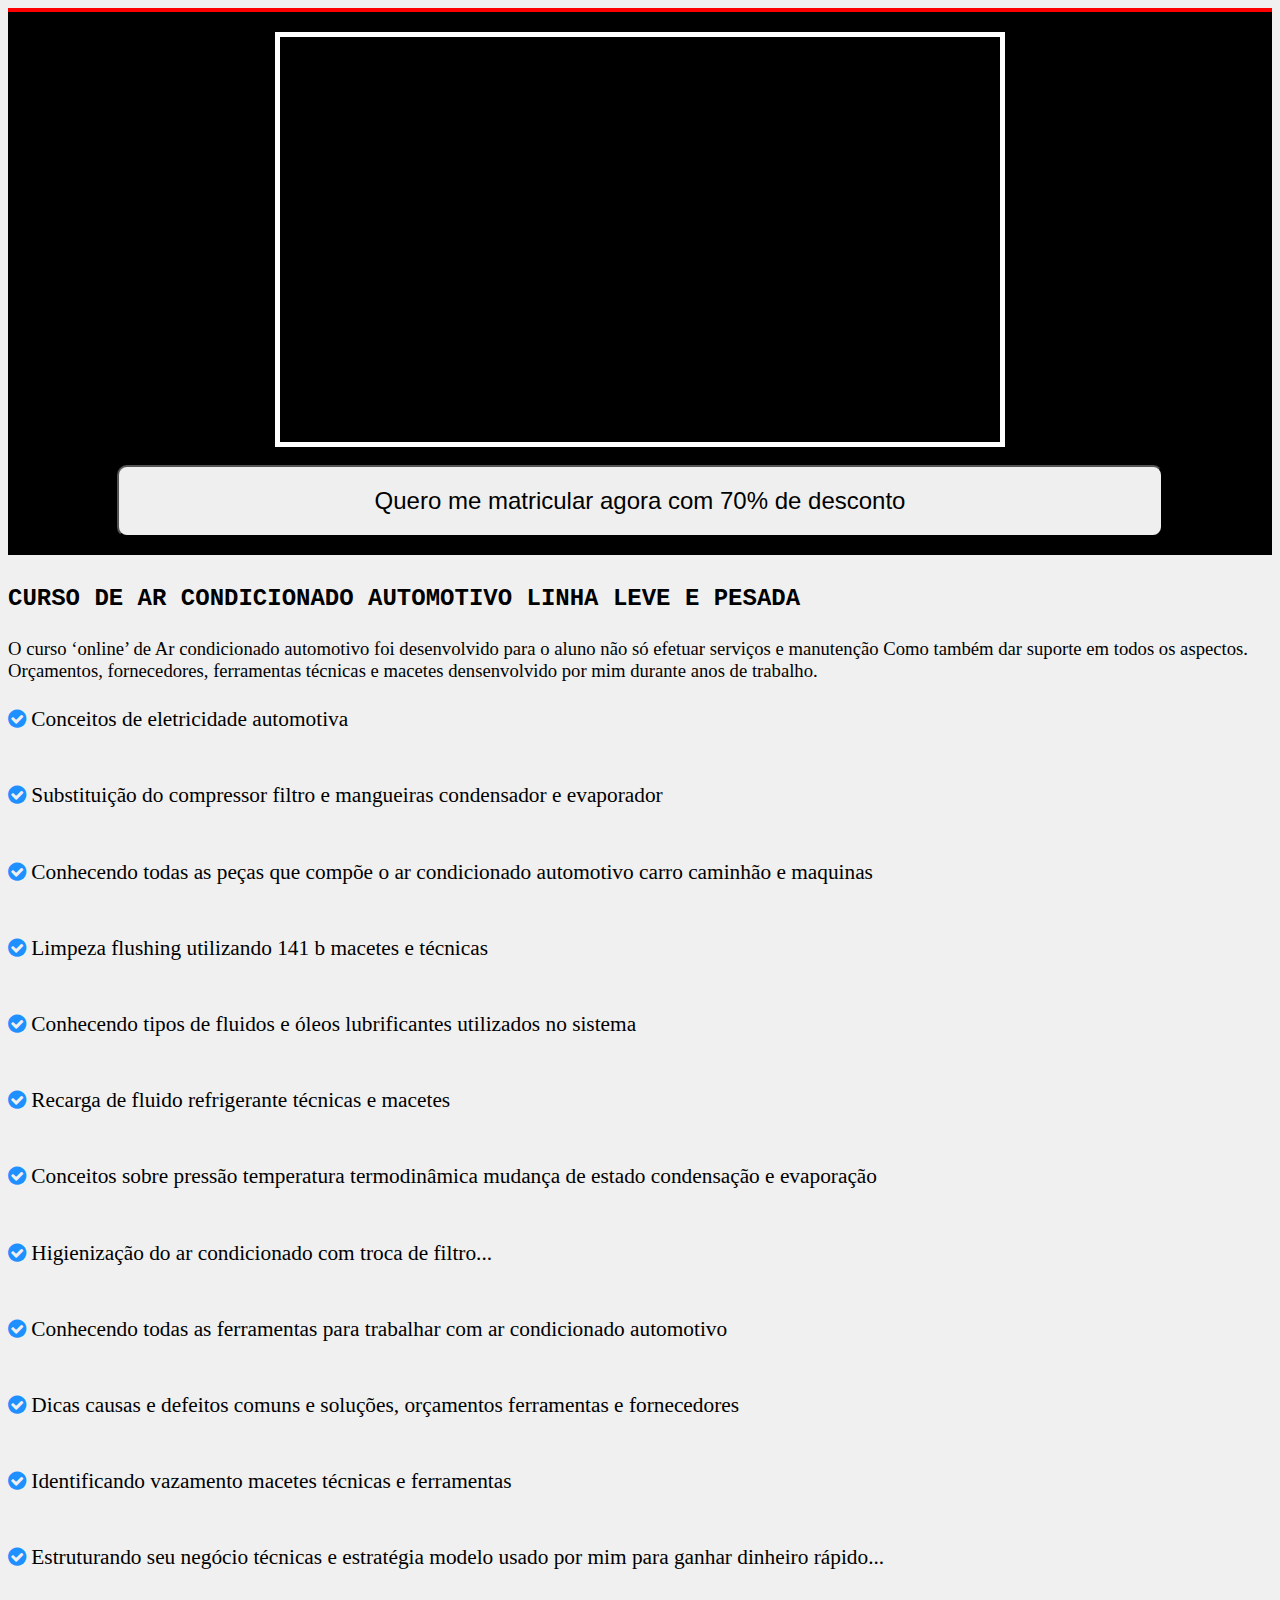
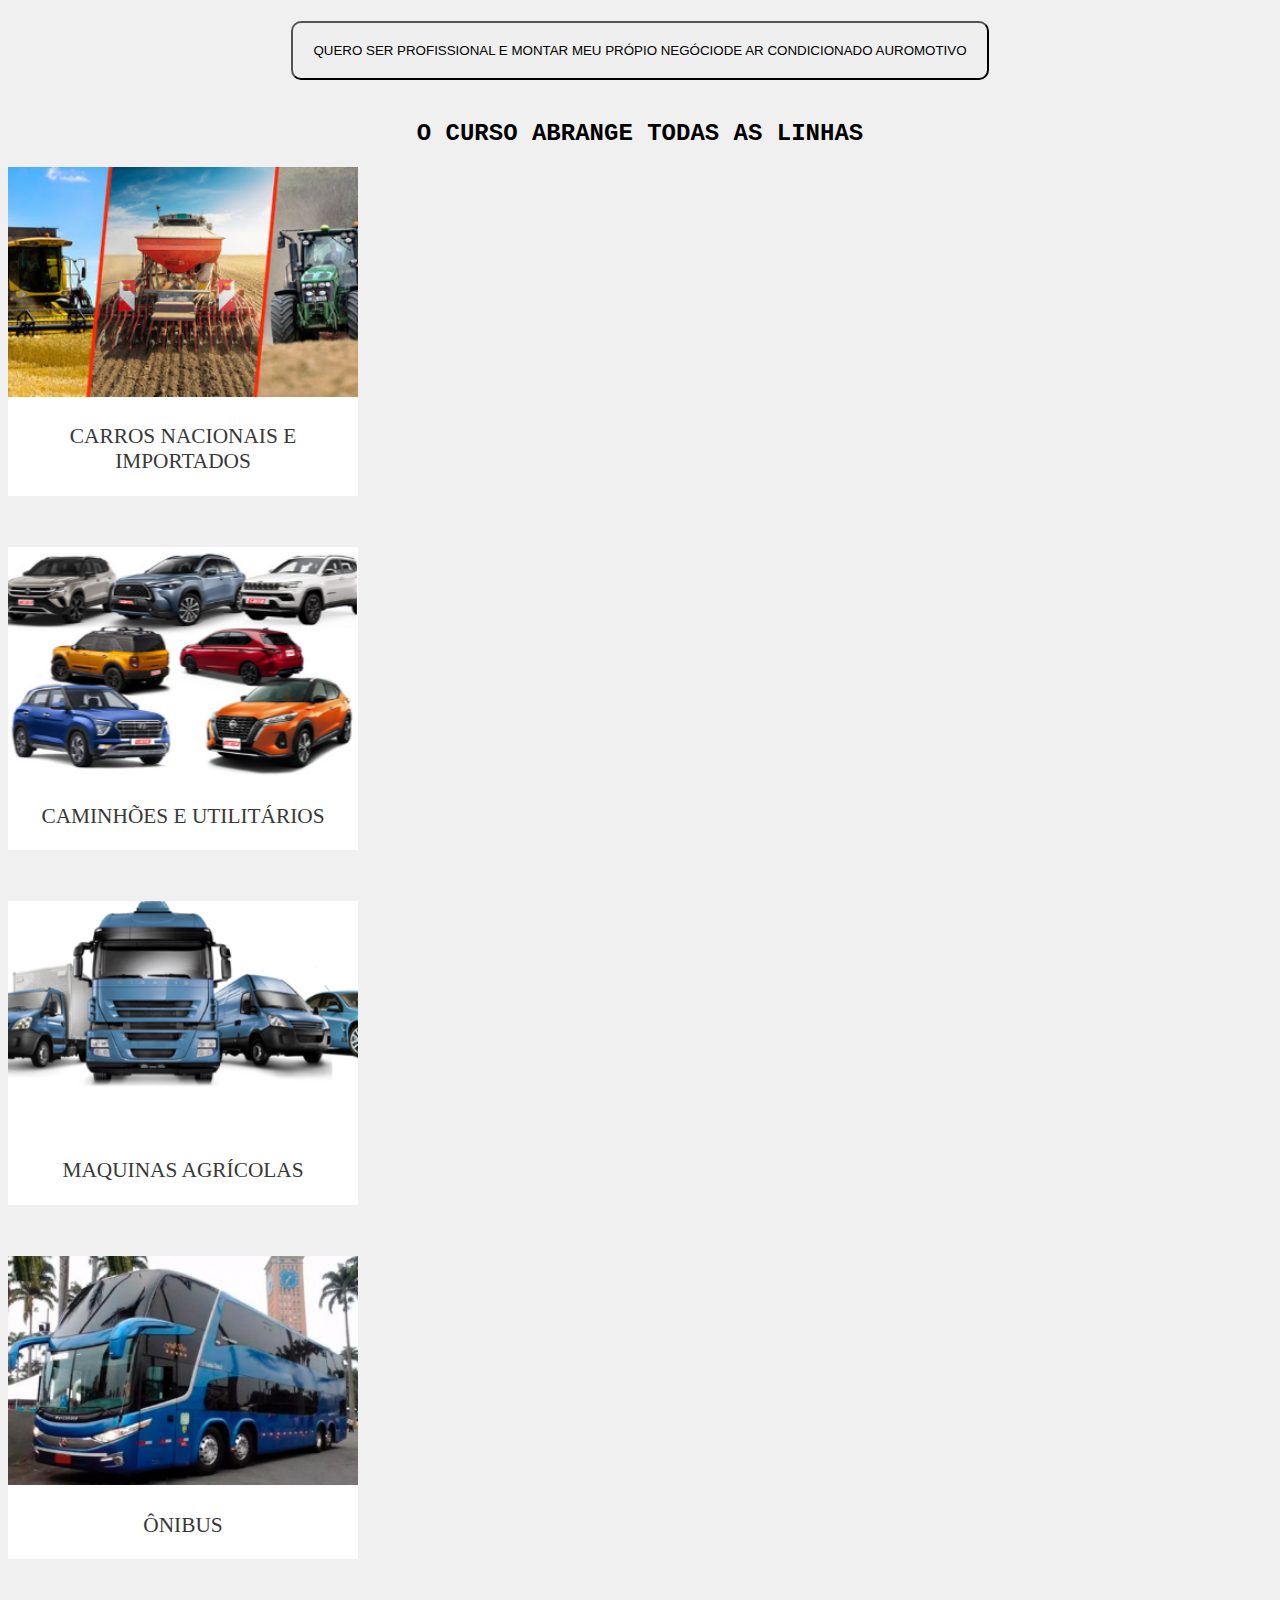
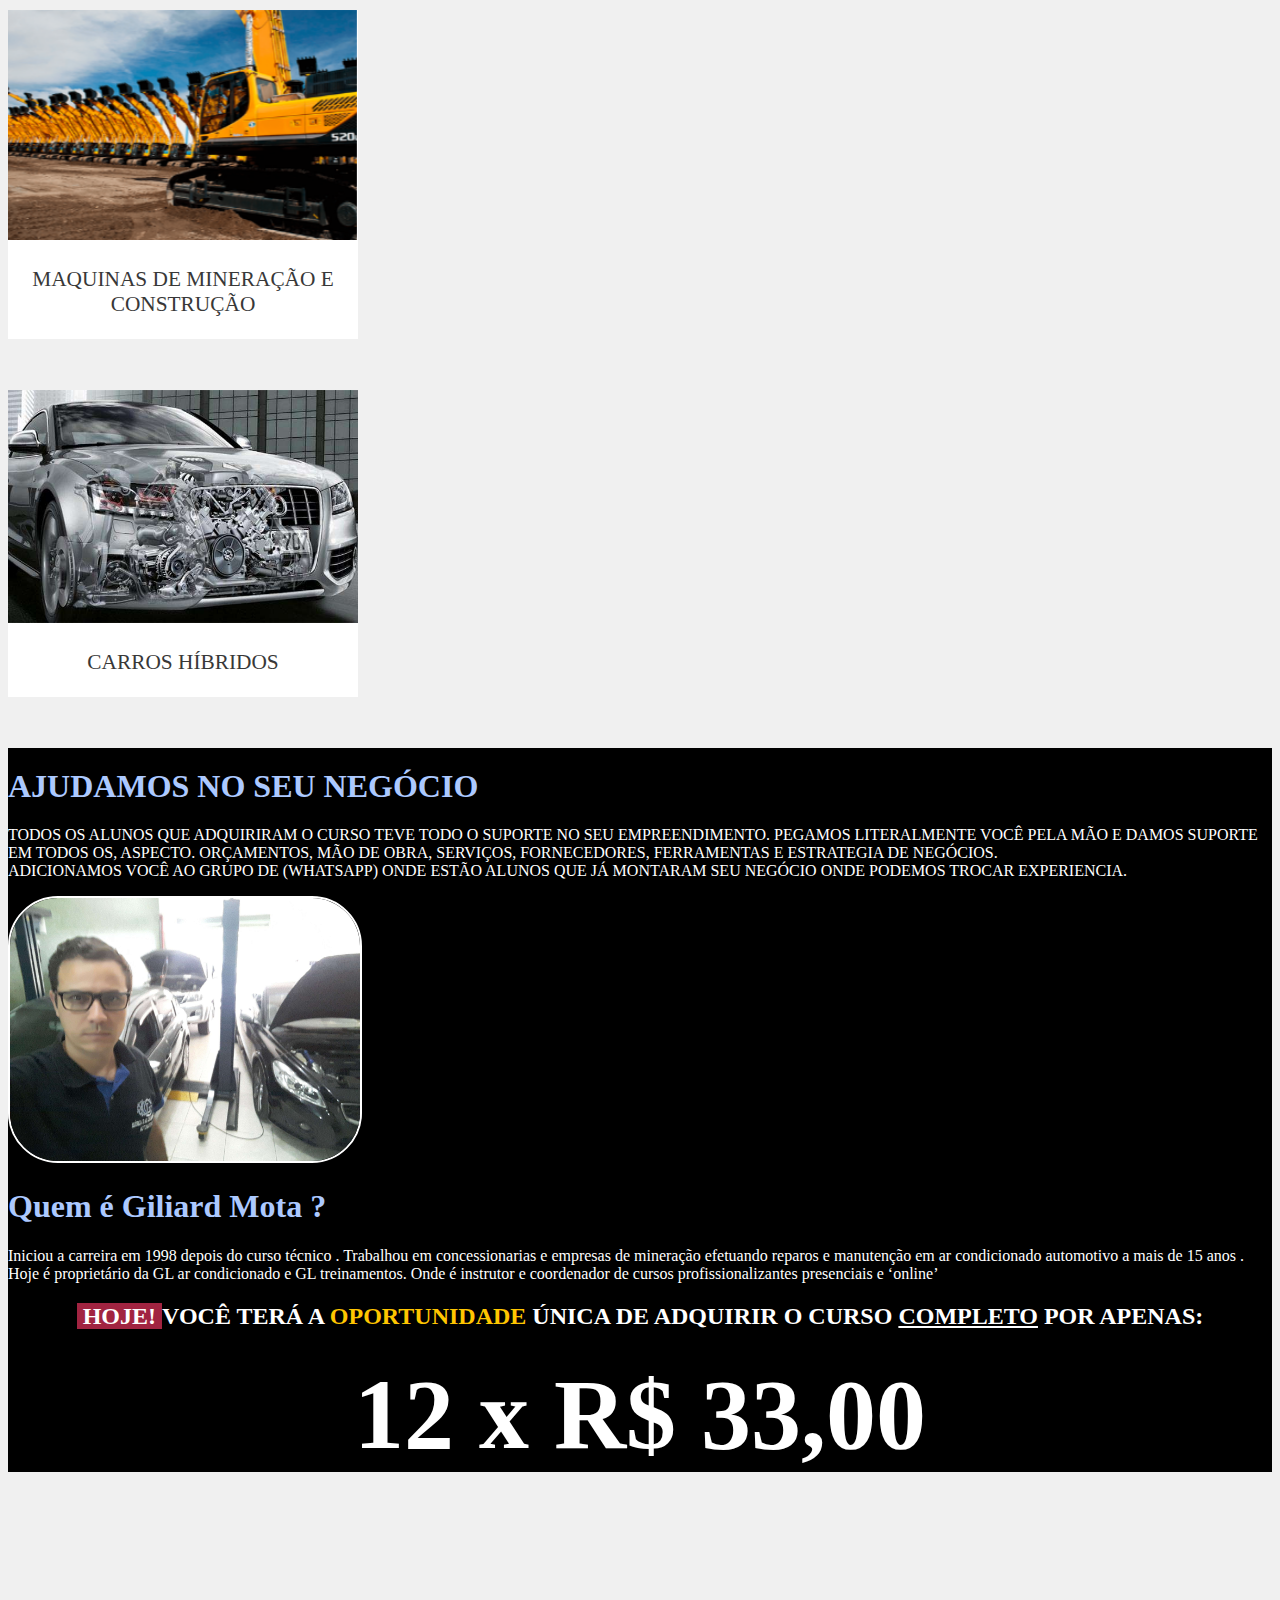
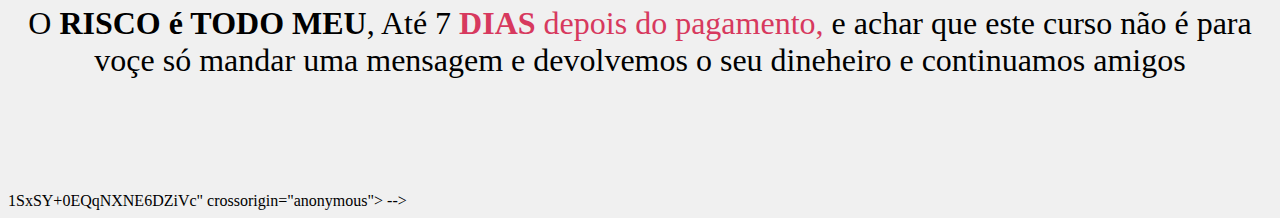
==== index.html @ dce2e94d "k" ====
<!doctype html>
<html lang="en">
  <head>
    <!-- Required meta tags -->
    <meta charset="utf-8">
    <meta name="viewport" content="width=device-width, initial-scale=1">

    <!-- Bootstrap CSS -->
    <link href="https://cdn.jsdelivr.net/npm/bootstrap@5.0.0-beta3/dist/css/bootstrap.min.css" rel="stylesheet" integrity="sha384-eOJMYsd53ii+scO/bJGFsiCZc+5NDVN2yr8+0RDqr0Ql0h+rP48ckxlpbzKgwra6" crossorigin="anonymous">


    <link rel="stylesheet" href="font-awesome/css/font-awesome.css">
    <link rel="shortcut icon" href="index_files/logo.png" type="image/x-icon">
    <link rel="stylesheet" href="estilos.css">
    <title>Ar condicionado automotivo</title>
  </head>
  <body>
    

        <div class="fundopreto" style="background-color: black; border-top: 4px solid red;">
            <div class="container">
                <div style="display: flex; justify-content: center;">
                    <iframe style="border: 5px solid white; margin-top: 20px;" width="720" height="405" src="https://www.youtube.com/embed/jqpUUSJ-nmo" title="YouTube video player" frameborder="0" allow="accelerometer; autoplay; clipboard-write; encrypted-media; gyroscope; picture-in-picture" allowfullscreen></iframe>
                </div>
                <br>
                <div style="display: flex; justify-content: center;">
                    <button type="button" class="btn btn-danger btn-lg" style=" padding: 20px 20vw 20px 20vw; border-radius: 10px; font-size: 18pt;">Quero me matricular agora com 70% de desconto</button>
                </div>
                <br>
            </div>
        </div>

        <div class="container">
            <div class="descricao">
                <h2 style="font-family: 'Courier New', Courier, monospace; margin-top: 30px;"><b>CURSO  DE AR CONDICIONADO AUTOMOTIVO LINHA LEVE E PESADA</b> </h2>
                <p style="font-size: 14pt; margin-top: 2vw; margin-bottom: 2vw;">O  curso ‘online’ de Ar condicionado automotivo foi desenvolvido para o aluno não só efetuar  serviços e manutenção 
                    Como também dar suporte em todos os aspectos. Orçamentos, fornecedores, ferramentas  técnicas e macetes densenvolvido por mim durante anos de trabalho.
                </p>
                <div class="servicos" style="font-size: 16pt;">
                      <div class="row">
                        <div class="col-md-6" style="margin-bottom: 4vw;"><span style="color: Dodgerblue;"><i class="fa fa-check-circle"></i></span> Conceitos  de eletricidade automotiva </div>
                        <div class="col-md-6" style="margin-bottom: 4vw;"><span style="color: Dodgerblue;"><i class="fa fa-check-circle"></i></span> Substituição do compressor filtro e mangueiras condensador e evaporador</div>
                      </div>
                      <div class="row">
                        <div class="col-md-6" style="margin-bottom: 4vw;"><span style="color: Dodgerblue;"><i class="fa fa-check-circle"></i></span> Conhecendo todas as peças que compõe o ar condicionado automotivo carro caminhão e maquinas</div>
                        <div class="col-md-6" style="margin-bottom: 4vw;"><span style="color: Dodgerblue;"><i class="fa fa-check-circle"></i></span> Limpeza flushing utilizando 141 b  macetes e técnicas</div>
                      </div>
                      <div class="row">
                        <div class="col-md-6" style="margin-bottom: 4vw;"><span style="color: Dodgerblue;"><i class="fa fa-check-circle"></i></span> Conhecendo tipos de fluidos e óleos lubrificantes utilizados no sistema</div>
                        <div class="col-md-6" style="margin-bottom: 4vw;"><span style="color: Dodgerblue;"><i class="fa fa-check-circle"></i></span> Recarga de fluido refrigerante  técnicas e macetes</div>
                      </div>
                      <div class="row">
                        <div class="col-md-6" style="margin-bottom: 4vw;"><span style="color: Dodgerblue;"><i class="fa fa-check-circle"></i></span> Conceitos  sobre pressão temperatura  termodinâmica  mudança de estado condensação e evaporação</div>
                        <div class="col-md-6" style="margin-bottom: 4vw;"><span style="color: Dodgerblue;"><i class="fa fa-check-circle"></i></span> Higienização do ar condicionado com troca de filtro...</div>
                      </div>
                      <div class="row">
                        <div class="col-md-6" style="margin-bottom: 4vw;"><span style="color: Dodgerblue;"><i class="fa fa-check-circle"></i></span> Conhecendo todas as ferramentas para trabalhar com ar condicionado automotivo </div>
                        <div class="col-md-6" style="margin-bottom: 4vw;"><span style="color: Dodgerblue;"><i class="fa fa-check-circle"></i></span> Dicas causas e defeitos comuns e soluções,  orçamentos ferramentas e fornecedores</div>
                      </div>
                      <div class="row">
                        <div class="col-md-6" style="margin-bottom: 4vw;"><span style="color: Dodgerblue;"><i class="fa fa-check-circle"></i></span> Identificando vazamento macetes técnicas e ferramentas</div>
                        <div class="col-md-6" style="margin-bottom: 4vw;"><span style="color: Dodgerblue;"><i class="fa fa-check-circle"></i></span> Estruturando seu negócio técnicas e estratégia modelo usado por mim para ganhar dinheiro rápido...</div>
                      </div>
                </div>
                    
            </div>

            <div style="display: flex; justify-content: center;">
                <button type="button" class="btn btn-primary btn-lg" style=" padding: 20px; border-radius: 10px;">QUERO SER PROFISSIONAL E MONTAR MEU PRÓPIO NEGÓCIODE AR CONDICIONADO AUROMOTIVO</button>
            </div>

            <div style="display: flex; justify-content: center;">
                <h2 style="font-family: 'Courier New', Courier, monospace; margin-top: 40px;"> <b>O CURSO ABRANGE TODAS AS LINHAS</b> </h2>
            </div>
            <div class="servicos" style="font-size: 16pt;">
                <div class="row itens_linha">
                    <div class="col-md-4 itens-servicos"><span style="color: rgb(56, 56, 56);"><img src="index_files/linhas (1).png" width="350px"><p>CARROS NACIONAIS E IMPORTADOS</p></div>
                    <div class="col-md-4 itens-servicos"><span style="color: rgb(56, 56, 56);"><img src="index_files/linhas (4).png" width="350px"><p>CAMINHÕES E UTILITÁRIOS</p></div>
                    <div class="col-md-4 itens-servicos"><span style="color: rgb(56, 56, 56);"><img src="index_files/linhas (2).png" width="350px"><p>MAQUINAS AGRÍCOLAS</p></div>
                </div>
                <div class="row itens_linha">
                    <div class="col-md-4 itens-servicos"><span style="color: rgb(56, 56, 56);"><img src="index_files/linhas (3).png" width="350px"><p>ÔNIBUS</p></div>
                    <div class="col-md-4 itens-servicos"><span style="color: rgb(56, 56, 56);"><img src="index_files/linhas (5).png" width="350px"><p>MAQUINAS DE MINERAÇÃO E CONSTRUÇÃO</p></div>
                    <div class="col-md-4 itens-servicos"><span style="color: rgb(56, 56, 56);"><img src="index_files/linhas (1).jpg" width="350px"><p>CARROS HÍBRIDOS</p></div>
                </div>
            </div>

        <!--Fim do container-->    
        </div>

        <div class="sobre">
            <div class="container">
                <h1 style="color: rgb(172, 201, 255); padding-top: 20px;">AJUDAMOS NO SEU NEGÓCIO </h1>
                <p>TODOS OS ALUNOS QUE ADQUIRIRAM O CURSO TEVE TODO O SUPORTE NO SEU EMPREENDIMENTO.
                    PEGAMOS LITERALMENTE VOCÊ PELA  MÃO E DAMOS SUPORTE EM TODOS OS, ASPECTO. 
                    ORÇAMENTOS, MÃO DE OBRA, SERVIÇOS, FORNECEDORES, FERRAMENTAS E ESTRATEGIA DE  NEGÓCIOS. <br>
                    
                    ADICIONAMOS VOCÊ AO GRUPO DE (WHATSAPP) ONDE ESTÃO ALUNOS QUE JÁ MONTARAM SEU NEGÓCIO ONDE PODEMOS TROCAR EXPERIENCIA.</p>

                <div class="row">
                    <div class="col-md-4 img_sobre"><img src="index_files/sobre.jpg" width="350px" style="border-radius: 50px; border: 2px solid white;"></div>
                    <div class="col-md-8">
                        <h1 style="color: rgb(172, 201, 255);">Quem é   Giliard Mota ?</h1>
                        <p>Iniciou a carreira em 1998 depois do curso técnico . 
                            Trabalhou em concessionarias e empresas de mineração efetuando reparos e manutenção em ar condicionado automotivo a mais de 15 anos . Hoje é proprietário da GL  ar condicionado e GL treinamentos. Onde é instrutor e coordenador de cursos profissionalizantes presenciais e ‘online’</p>
                    </div>
                </div>

                <div style="margin-top: 20px; text-align: center;">
                    <h2 class="satisfaction-title Medium Medium-rich" spellcheck="false" data-gramm="false"><b class="medium-b"><span style="background-color:#a12441">&nbsp;HOJE!&nbsp;</span>VOCÊ TERÁ A <span style="color:#ffc600">OPORTUNIDADE</span> ÚNICA DE ADQUIRIR O CURSO <u class="medium-u">COMPLETO</u> POR APENAS:<br><br><span style="font-size:100px">12 x R$ 33,00</span></b></h2>
                </div>
                
            </div>
        </div>

        
        <div class="container" style="height: 300px; align-items: center; justify-content: center; display: flex; font-size: 24pt; text-align: center;">
            <div class="satisfaction-description" spellcheck="false" data-gramm="false">O <b class="medium-b">RISCO é TODO MEU</b>, Até 7<span style="color:#d7395e"><b class="medium-b">&nbsp;DIAS</b> depois do pagamento,</span>&nbsp;e achar que este curso não é para voçe só mandar uma mensagem e devolvemos o seu dineheiro e continuamos amigos</div>
        </div>
        
        

    <!-- Optional JavaScript; choose one of the two! -->

    <!-- Option 1: Bootstrap Bundle with Popper -->
    <script src="https://cdn.jsdelivr.net/npm/bootstrap@5.0.0-beta3/dist/js/bootstrap.bundle.min.js" integrity="sha384-JEW9xMcG8R+pH31jmWH6WWP0WintQrMb4s7ZOdauHnUtxwoG2vI5DkLtS3qm9Ekf" crossorigin="anonymous"></script>

    <!-- Option 2: Separate Popper and Bootstrap JS -->
    <!--
    <script src="https://cdn.jsdelivr.net/npm/@popperjs/core@2.9.1/dist/umd/popper.min.js" integrity="sha384-SR1sx49pcuLnqZUnnPwx6FCym0wLsk5JZuNx2bPPENzswTNFaQU1RDvt3wT4gWFG" crossorigin="anonymous"></script>
    <script src="https://cdn.jsdelivr.net/npm/bootstrap@5.0.0-beta3/dist/js/bootstrap.min.js" integrity="sha384-j0CNLUeiqtyaRmlzUHCPZ+Gy5fQu0dQ6eZ/xAww941Ai1SxSY+0EQqNXNE6DZiVc" crossorigin="anonymous"></script>
    -->
  </body>
</html>1SxSY+0EQqNXNE6DZiVc" crossorigin="anonymous"></script>
    -->
  </body>
</html>
---- estilos.css ----
body{
    background-color: rgb(240, 240, 240);
}

.itens-servicos{
    width: 350px;
    margin-bottom: 4vw; 
    display: flex; 
    justify-content: center; 
    background-color: white;
    text-align: center;
}

.itens_linha{
justify-content: space-around;    align-items: flex-start;
}

.sobre{
    background-color: black;
    color: white;
}
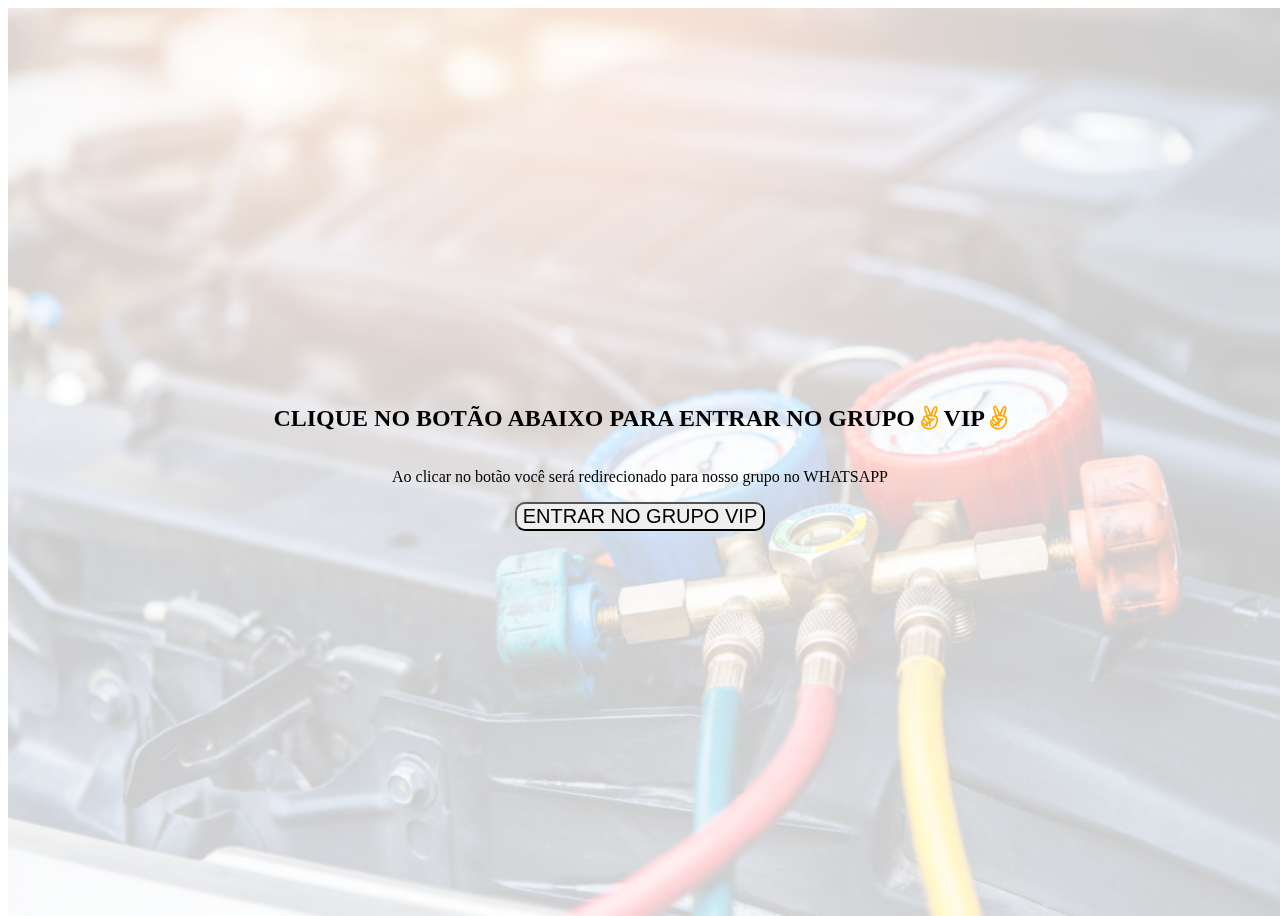
==== commit 1307d227: "pg redirect" ====
--- a/index.html
+++ b/index.html
@@ -1,137 +1,58 @@
 <!doctype html>
-<html lang="en">
+<html lang="pt-br">
   <head>
     <!-- Required meta tags -->
     <meta charset="utf-8">
     <meta name="viewport" content="width=device-width, initial-scale=1">
 
     <!-- Bootstrap CSS -->
-    <link href="https://cdn.jsdelivr.net/npm/bootstrap@5.0.0-beta3/dist/css/bootstrap.min.css" rel="stylesheet" integrity="sha384-eOJMYsd53ii+scO/bJGFsiCZc+5NDVN2yr8+0RDqr0Ql0h+rP48ckxlpbzKgwra6" crossorigin="anonymous">
+    <link href="https://cdn.jsdelivr.net/npm/bootstrap@5.0.0/dist/css/bootstrap.min.css" rel="stylesheet" integrity="sha384-wEmeIV1mKuiNpC+IOBjI7aAzPcEZeedi5yW5f2yOq55WWLwNGmvvx4Um1vskeMj0" crossorigin="anonymous">
+    <link rel="shortcut icon" href="index_files/logo.png" type="image/x-icon">
+    <link rel="stylesheet" href="./css/redirect.css">
+    <link rel="stylesheet" href="font-awesome/css/font-awesome.css">
 
 
-    <link rel="stylesheet" href="font-awesome/css/font-awesome.css">
-    <link rel="shortcut icon" href="index_files/logo.png" type="image/x-icon">
-    <link rel="stylesheet" href="estilos.css">
-    <title>Ar condicionado automotivo</title>
+    <title>GL TREINAMENTOS</title>
   </head>
   <body>
-    
 
-        <div class="fundopreto" style="background-color: black; border-top: 4px solid red;">
-            <div class="container">
-                <div style="display: flex; justify-content: center;">
-                    <iframe style="border: 5px solid white; margin-top: 20px;" width="720" height="405" src="https://www.youtube.com/embed/jqpUUSJ-nmo" title="YouTube video player" frameborder="0" allow="accelerometer; autoplay; clipboard-write; encrypted-media; gyroscope; picture-in-picture" allowfullscreen></iframe>
-                </div>
-                <br>
-                <div style="display: flex; justify-content: center;">
-                    <button type="button" class="btn btn-danger btn-lg" style=" padding: 20px 20vw 20px 20vw; border-radius: 10px; font-size: 18pt;">Quero me matricular agora com 70% de desconto</button>
-                </div>
-                <br>
-            </div>
-        </div>
 
-        <div class="container">
-            <div class="descricao">
-                <h2 style="font-family: 'Courier New', Courier, monospace; margin-top: 30px;"><b>CURSO  DE AR CONDICIONADO AUTOMOTIVO LINHA LEVE E PESADA</b> </h2>
-                <p style="font-size: 14pt; margin-top: 2vw; margin-bottom: 2vw;">O  curso ‘online’ de Ar condicionado automotivo foi desenvolvido para o aluno não só efetuar  serviços e manutenção 
-                    Como também dar suporte em todos os aspectos. Orçamentos, fornecedores, ferramentas  técnicas e macetes densenvolvido por mim durante anos de trabalho.
-                </p>
-                <div class="servicos" style="font-size: 16pt;">
-                      <div class="row">
-                        <div class="col-md-6" style="margin-bottom: 4vw;"><span style="color: Dodgerblue;"><i class="fa fa-check-circle"></i></span> Conceitos  de eletricidade automotiva </div>
-                        <div class="col-md-6" style="margin-bottom: 4vw;"><span style="color: Dodgerblue;"><i class="fa fa-check-circle"></i></span> Substituição do compressor filtro e mangueiras condensador e evaporador</div>
-                      </div>
-                      <div class="row">
-                        <div class="col-md-6" style="margin-bottom: 4vw;"><span style="color: Dodgerblue;"><i class="fa fa-check-circle"></i></span> Conhecendo todas as peças que compõe o ar condicionado automotivo carro caminhão e maquinas</div>
-                        <div class="col-md-6" style="margin-bottom: 4vw;"><span style="color: Dodgerblue;"><i class="fa fa-check-circle"></i></span> Limpeza flushing utilizando 141 b  macetes e técnicas</div>
-                      </div>
-                      <div class="row">
-                        <div class="col-md-6" style="margin-bottom: 4vw;"><span style="color: Dodgerblue;"><i class="fa fa-check-circle"></i></span> Conhecendo tipos de fluidos e óleos lubrificantes utilizados no sistema</div>
-                        <div class="col-md-6" style="margin-bottom: 4vw;"><span style="color: Dodgerblue;"><i class="fa fa-check-circle"></i></span> Recarga de fluido refrigerante  técnicas e macetes</div>
-                      </div>
-                      <div class="row">
-                        <div class="col-md-6" style="margin-bottom: 4vw;"><span style="color: Dodgerblue;"><i class="fa fa-check-circle"></i></span> Conceitos  sobre pressão temperatura  termodinâmica  mudança de estado condensação e evaporação</div>
-                        <div class="col-md-6" style="margin-bottom: 4vw;"><span style="color: Dodgerblue;"><i class="fa fa-check-circle"></i></span> Higienização do ar condicionado com troca de filtro...</div>
-                      </div>
-                      <div class="row">
-                        <div class="col-md-6" style="margin-bottom: 4vw;"><span style="color: Dodgerblue;"><i class="fa fa-check-circle"></i></span> Conhecendo todas as ferramentas para trabalhar com ar condicionado automotivo </div>
-                        <div class="col-md-6" style="margin-bottom: 4vw;"><span style="color: Dodgerblue;"><i class="fa fa-check-circle"></i></span> Dicas causas e defeitos comuns e soluções,  orçamentos ferramentas e fornecedores</div>
-                      </div>
-                      <div class="row">
-                        <div class="col-md-6" style="margin-bottom: 4vw;"><span style="color: Dodgerblue;"><i class="fa fa-check-circle"></i></span> Identificando vazamento macetes técnicas e ferramentas</div>
-                        <div class="col-md-6" style="margin-bottom: 4vw;"><span style="color: Dodgerblue;"><i class="fa fa-check-circle"></i></span> Estruturando seu negócio técnicas e estratégia modelo usado por mim para ganhar dinheiro rápido...</div>
-                      </div>
-                </div>
-                    
-            </div>
-
-            <div style="display: flex; justify-content: center;">
-                <button type="button" class="btn btn-primary btn-lg" style=" padding: 20px; border-radius: 10px;">QUERO SER PROFISSIONAL E MONTAR MEU PRÓPIO NEGÓCIODE AR CONDICIONADO AUROMOTIVO</button>
-            </div>
-
-            <div style="display: flex; justify-content: center;">
-                <h2 style="font-family: 'Courier New', Courier, monospace; margin-top: 40px;"> <b>O CURSO ABRANGE TODAS AS LINHAS</b> </h2>
-            </div>
-            <div class="servicos" style="font-size: 16pt;">
-                <div class="row itens_linha">
-                    <div class="col-md-4 itens-servicos"><span style="color: rgb(56, 56, 56);"><img src="index_files/linhas (1).png" width="350px"><p>CARROS NACIONAIS E IMPORTADOS</p></div>
-                    <div class="col-md-4 itens-servicos"><span style="color: rgb(56, 56, 56);"><img src="index_files/linhas (4).png" width="350px"><p>CAMINHÕES E UTILITÁRIOS</p></div>
-                    <div class="col-md-4 itens-servicos"><span style="color: rgb(56, 56, 56);"><img src="index_files/linhas (2).png" width="350px"><p>MAQUINAS AGRÍCOLAS</p></div>
-                </div>
-                <div class="row itens_linha">
-                    <div class="col-md-4 itens-servicos"><span style="color: rgb(56, 56, 56);"><img src="index_files/linhas (3).png" width="350px"><p>ÔNIBUS</p></div>
-                    <div class="col-md-4 itens-servicos"><span style="color: rgb(56, 56, 56);"><img src="index_files/linhas (5).png" width="350px"><p>MAQUINAS DE MINERAÇÃO E CONSTRUÇÃO</p></div>
-                    <div class="col-md-4 itens-servicos"><span style="color: rgb(56, 56, 56);"><img src="index_files/linhas (1).jpg" width="350px"><p>CARROS HÍBRIDOS</p></div>
-                </div>
-            </div>
-
-        <!--Fim do container-->    
-        </div>
-
-        <div class="sobre">
-            <div class="container">
-                <h1 style="color: rgb(172, 201, 255); padding-top: 20px;">AJUDAMOS NO SEU NEGÓCIO </h1>
-                <p>TODOS OS ALUNOS QUE ADQUIRIRAM O CURSO TEVE TODO O SUPORTE NO SEU EMPREENDIMENTO.
-                    PEGAMOS LITERALMENTE VOCÊ PELA  MÃO E DAMOS SUPORTE EM TODOS OS, ASPECTO. 
-                    ORÇAMENTOS, MÃO DE OBRA, SERVIÇOS, FORNECEDORES, FERRAMENTAS E ESTRATEGIA DE  NEGÓCIOS. <br>
-                    
-                    ADICIONAMOS VOCÊ AO GRUPO DE (WHATSAPP) ONDE ESTÃO ALUNOS QUE JÁ MONTARAM SEU NEGÓCIO ONDE PODEMOS TROCAR EXPERIENCIA.</p>
-
-                <div class="row">
-                    <div class="col-md-4 img_sobre"><img src="index_files/sobre.jpg" width="350px" style="border-radius: 50px; border: 2px solid white;"></div>
-                    <div class="col-md-8">
-                        <h1 style="color: rgb(172, 201, 255);">Quem é   Giliard Mota ?</h1>
-                        <p>Iniciou a carreira em 1998 depois do curso técnico . 
-                            Trabalhou em concessionarias e empresas de mineração efetuando reparos e manutenção em ar condicionado automotivo a mais de 15 anos . Hoje é proprietário da GL  ar condicionado e GL treinamentos. Onde é instrutor e coordenador de cursos profissionalizantes presenciais e ‘online’</p>
-                    </div>
-                </div>
-
-                <div style="margin-top: 20px; text-align: center;">
-                    <h2 class="satisfaction-title Medium Medium-rich" spellcheck="false" data-gramm="false"><b class="medium-b"><span style="background-color:#a12441">&nbsp;HOJE!&nbsp;</span>VOCÊ TERÁ A <span style="color:#ffc600">OPORTUNIDADE</span> ÚNICA DE ADQUIRIR O CURSO <u class="medium-u">COMPLETO</u> POR APENAS:<br><br><span style="font-size:100px">12 x R$ 33,00</span></b></h2>
-                </div>
-                
-            </div>
-        </div>
+    <script>
+        //LINK PARA DEFINIR O ENDERECO DO WHATSAPP
+        var link_zap = 'https://chat.whatsapp.com/COhLs73xvfeLO7e1poqLMx';
 
         
-        <div class="container" style="height: 300px; align-items: center; justify-content: center; display: flex; font-size: 24pt; text-align: center;">
-            <div class="satisfaction-description" spellcheck="false" data-gramm="false">O <b class="medium-b">RISCO é TODO MEU</b>, Até 7<span style="color:#d7395e"><b class="medium-b">&nbsp;DIAS</b> depois do pagamento,</span>&nbsp;e achar que este curso não é para voçe só mandar uma mensagem e devolvemos o seu dineheiro e continuamos amigos</div>
+        //LINK PARA DEFINIR O ENDERECO DA PAGINA DE CHECKOUT
+        var link_pagina_checkout = 'https://go.hotmart.com/V50684748M?ap=0e92';
+
+        function linkzap(){
+        return link_zap;
+        }
+        function linkpagina(){
+        return link_pagina_checkout;
+        }
+    </script>
+    <div class="s">
+        <div class="fundo">
+            <img src="./imgs/back.jpg" alt="">
         </div>
-        
-        
-
+    </div>
+    <div class="msg">
+        <h2>CLIQUE NO BOTÃO ABAIXO PARA ENTRAR NO GRUPO <span style="color: orange;"><i class="fa fa-angellist"></i></i></span> VIP <span style="color: orange;"><i class="fa fa-angellist"></i></i></span></h2>
+        <p>Ao clicar no botão você será redirecionado para nosso grupo no WHATSAPP</p>
+        <div style="display: flex; justify-content: center;">
+            <button onclick="location.href=linkzap();" type="button" class="btn btn-danger btn-lg" style="border-radius: 10px; font-size: 15pt;">ENTRAR NO GRUPO VIP</button>
+        </div>
+    </div>
     <!-- Optional JavaScript; choose one of the two! -->
 
     <!-- Option 1: Bootstrap Bundle with Popper -->
-    <script src="https://cdn.jsdelivr.net/npm/bootstrap@5.0.0-beta3/dist/js/bootstrap.bundle.min.js" integrity="sha384-JEW9xMcG8R+pH31jmWH6WWP0WintQrMb4s7ZOdauHnUtxwoG2vI5DkLtS3qm9Ekf" crossorigin="anonymous"></script>
+    <script src="https://cdn.jsdelivr.net/npm/bootstrap@5.0.0/dist/js/bootstrap.bundle.min.js" integrity="sha384-p34f1UUtsS3wqzfto5wAAmdvj+osOnFyQFpp4Ua3gs/ZVWx6oOypYoCJhGGScy+8" crossorigin="anonymous"></script>
 
     <!-- Option 2: Separate Popper and Bootstrap JS -->
     <!--
-    <script src="https://cdn.jsdelivr.net/npm/@popperjs/core@2.9.1/dist/umd/popper.min.js" integrity="sha384-SR1sx49pcuLnqZUnnPwx6FCym0wLsk5JZuNx2bPPENzswTNFaQU1RDvt3wT4gWFG" crossorigin="anonymous"></script>
-    <script src="https://cdn.jsdelivr.net/npm/bootstrap@5.0.0-beta3/dist/js/bootstrap.min.js" integrity="sha384-j0CNLUeiqtyaRmlzUHCPZ+Gy5fQu0dQ6eZ/xAww941Ai1SxSY+0EQqNXNE6DZiVc" crossorigin="anonymous"></script>
-    -->
-  </body>
-</html>1SxSY+0EQqNXNE6DZiVc" crossorigin="anonymous"></script>
+    <script src="https://cdn.jsdelivr.net/npm/@popperjs/core@2.9.2/dist/umd/popper.min.js" integrity="sha384-IQsoLXl5PILFhosVNubq5LC7Qb9DXgDA9i+tQ8Zj3iwWAwPtgFTxbJ8NT4GN1R8p" crossorigin="anonymous"></script>
+    <script src="https://cdn.jsdelivr.net/npm/bootstrap@5.0.0/dist/js/bootstrap.min.js" integrity="sha384-lpyLfhYuitXl2zRZ5Bn2fqnhNAKOAaM/0Kr9laMspuaMiZfGmfwRNFh8HlMy49eQ" crossorigin="anonymous"></script>
     -->
   </body>
 </html>--- a/css/redirect.css
+++ b/css/redirect.css
@@ -0,0 +1,22 @@
+body{
+    
+}
+.fundo{
+    opacity: 0.2;
+    z-index: -1000;
+    position: fixed;
+}
+
+.fundo img{
+    width: 100vw;
+    min-height: 100vh;
+}
+
+.msg{
+    text-align: center;
+    display: flex;
+    flex-direction: column;
+    align-items: center;
+    justify-content: center;
+    height: 100vh;
+}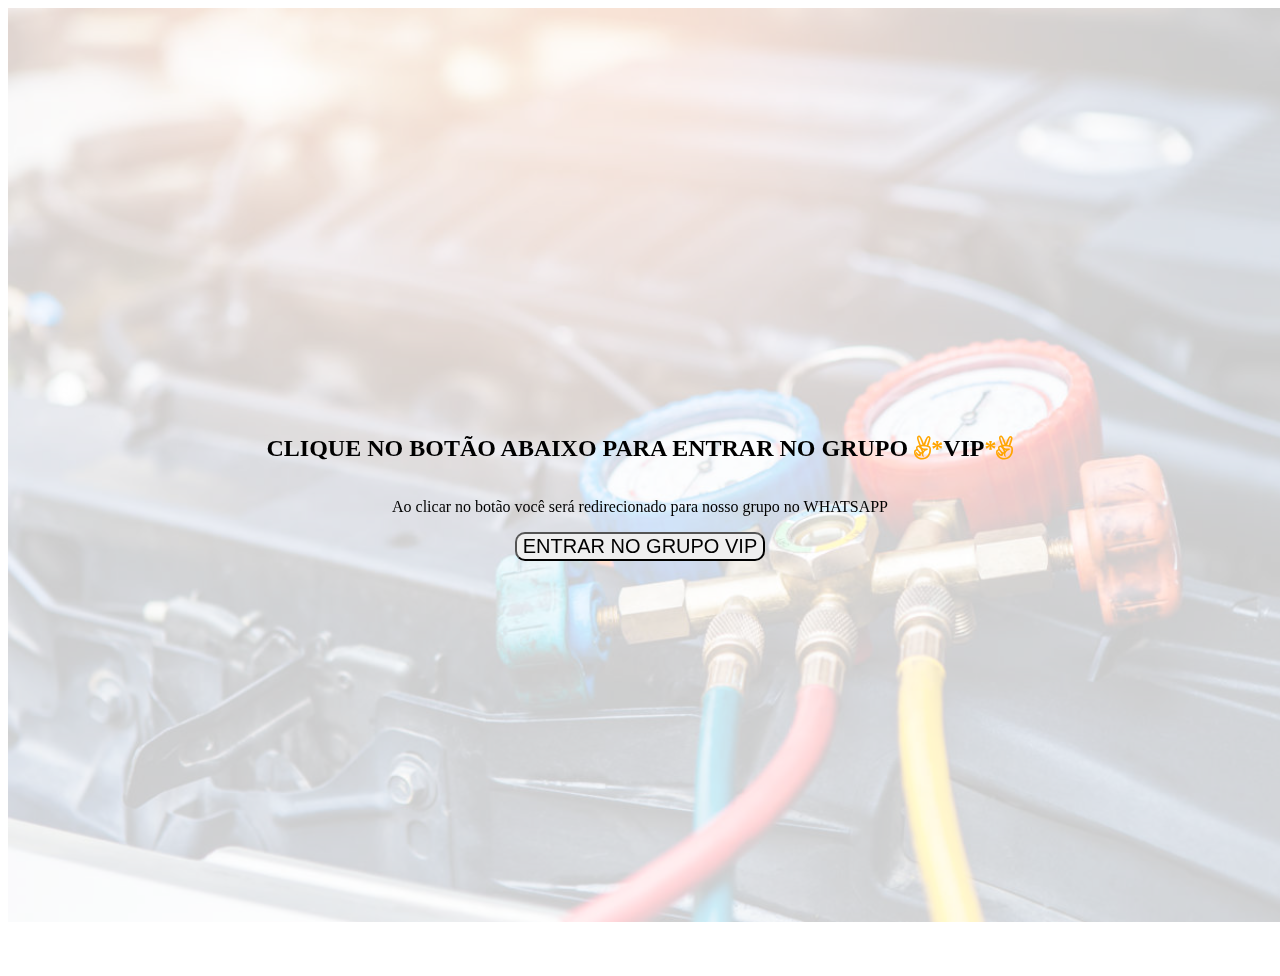
==== commit c4c7c0f1: "pg redirect" ====
--- a/index.html
+++ b/index.html
@@ -38,7 +38,7 @@
         </div>
     </div>
     <div class="msg">
-        <h2>CLIQUE NO BOTÃO ABAIXO PARA ENTRAR NO GRUPO <span style="color: orange;"><i class="fa fa-angellist"></i></i></span> VIP <span style="color: orange;"><i class="fa fa-angellist"></i></i></span></h2>
+        <h2>CLIQUE NO BOTÃO ABAIXO PARA ENTRAR NO GRUPO <span style="color: orange;"><i class="fa fa-angellist"></i></i>*</span>VIP<span style="color: orange;">*<i class="fa fa-angellist"></i></i></span></h2>
         <p>Ao clicar no botão você será redirecionado para nosso grupo no WHATSAPP</p>
         <div style="display: flex; justify-content: center;">
             <button onclick="location.href=linkzap();" type="button" class="btn btn-danger btn-lg" style="border-radius: 10px; font-size: 15pt;">ENTRAR NO GRUPO VIP</button>
--- a/css/redirect.css
+++ b/css/redirect.css
@@ -13,10 +13,13 @@
 }
 
 .msg{
+    padding: 30px;
     text-align: center;
     display: flex;
     flex-direction: column;
     align-items: center;
     justify-content: center;
     height: 100vh;
-}+}
+
+
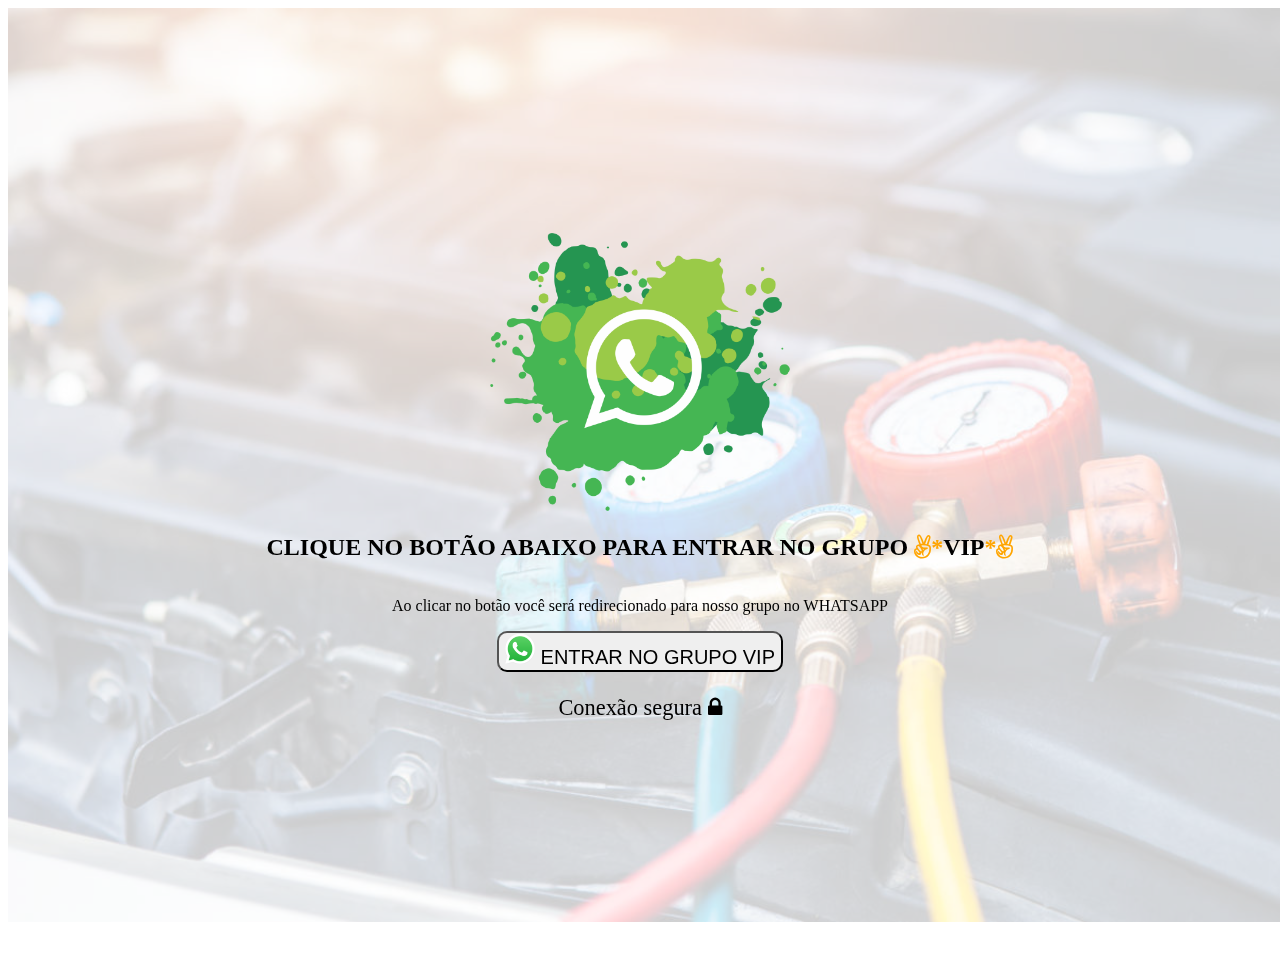
==== commit d6583972: "s" ====
--- a/index.html
+++ b/index.html
@@ -12,14 +12,66 @@
     <link rel="stylesheet" href="font-awesome/css/font-awesome.css">
 
 
+    <!--Pixel de BM Maylon 244396054104267-->
+
     <title>GL TREINAMENTOS</title>
+
+
+    <!-- Facebook Pixel Code -->
+    <script>
+      !function(f,b,e,v,n,t,s)
+      {if(f.fbq)return;n=f.fbq=function(){n.callMethod?
+      n.callMethod.apply(n,arguments):n.queue.push(arguments)};
+      if(!f._fbq)f._fbq=n;n.push=n;n.loaded=!0;n.version='2.0';
+      n.queue=[];t=b.createElement(e);t.async=!0;
+      t.src=v;s=b.getElementsByTagName(e)[0];
+      s.parentNode.insertBefore(t,s)}(window, document,'script',
+      'https://connect.facebook.net/en_US/fbevents.js');
+      fbq('init', '244396054104267');
+      fbq('track', 'PageView');
+      fbq('track', 'PageRedirect');
+      </script>
+      <noscript><img height="1" width="1" style="display:none"
+      src="https://www.facebook.com/tr?id=244396054104267&ev=PageView&noscript=1"
+      /></noscript>
+      <!-- End Facebook Pixel Code -->
   </head>
   <body>
 
 
     <script>
-        //LINK PARA DEFINIR O ENDERECO DO WHATSAPP
-        var link_zap = 'https://chat.whatsapp.com/COhLs73xvfeLO7e1poqLMx';
+
+
+        //LINK PARA DEFINIR O GRUPO DO WHATSAPP
+        var link_direct = 1;
+
+
+
+
+
+
+
+
+
+
+
+
+
+        var link_zap = 0;
+        var link_grupo1 = 'https://chat.whatsapp.com/L4mb7sb9mYFHiWEldcIX7R';
+        var link_grupo2 = 'https://chat.whatsapp.com/GkO4DPpQkbN93bNRbHUW3A';
+        var link_grupo3 = 'https://chat.whatsapp.com/HlTnwgspyqz08DBHPy5iI1';
+        var link_grupo4 = 'https://chat.whatsapp.com/COhLs73xvfeLO7e1poqLMx';
+
+        if (link_direct==1) {
+          link_zap = link_grupo1;
+        } else if (link_direct==2){
+          link_zap = link_grupo2;
+        } else if (link_direct==3){
+          link_zap = link_grupo3;
+        } else{
+          link_zap = link_grupo4;
+        }
 
         
         //LINK PARA DEFINIR O ENDERECO DA PAGINA DE CHECKOUT
@@ -38,10 +90,16 @@
         </div>
     </div>
     <div class="msg">
-        <h2>CLIQUE NO BOTÃO ABAIXO PARA ENTRAR NO GRUPO <span style="color: orange;"><i class="fa fa-angellist"></i></i>*</span>VIP<span style="color: orange;">*<i class="fa fa-angellist"></i></i></span></h2>
+        <div class="img-zap">
+            <div class="img2">
+                <img src="./imgs/WhatsApp_VIP3.png" alt="">
+            </div>
+        </div>
+        <h2>CLIQUE NO BOTÃO ABAIXO PARA ENTRAR NO GRUPO <nobr> <span style="color: orange;"><i class="fa fa-angellist"></i></i>*</span>VIP<span style="color: orange;">*<i class="fa fa-angellist"></i></i></span></nobr></h2>
         <p>Ao clicar no botão você será redirecionado para nosso grupo no WHATSAPP</p>
-        <div style="display: flex; justify-content: center;">
-            <button onclick="location.href=linkzap();" type="button" class="btn btn-danger btn-lg" style="border-radius: 10px; font-size: 15pt;">ENTRAR NO GRUPO VIP</button>
+        <div style="display: flex; justify-content: center; flex-direction: column;">
+            <button onclick="location.href=linkzap();" type="button" class="btn btn-primary btn-lg" style="border-radius: 10px; font-size: 15pt;"><img src="./imgs/Whatsapp.webp" alt=""> ENTRAR NO GRUPO VIP</button>
+            <p id="lock">Conexão segura <i class="fa fa-lock"></i></p>
         </div>
     </div>
     <!-- Optional JavaScript; choose one of the two! -->
--- a/css/redirect.css
+++ b/css/redirect.css
@@ -1,6 +1,4 @@
-body{
-    
-}
+
 .fundo{
     opacity: 0.2;
     z-index: -1000;
@@ -22,4 +20,18 @@
     height: 100vh;
 }
 
+.img-zap{
+    display: flex;
+}
 
+.img-zap img{
+    width: 300px;
+}
+
+.msg button img{
+    width: 30px;
+}
+
+.msg p#lock{
+    font-size: 1.4em;
+}
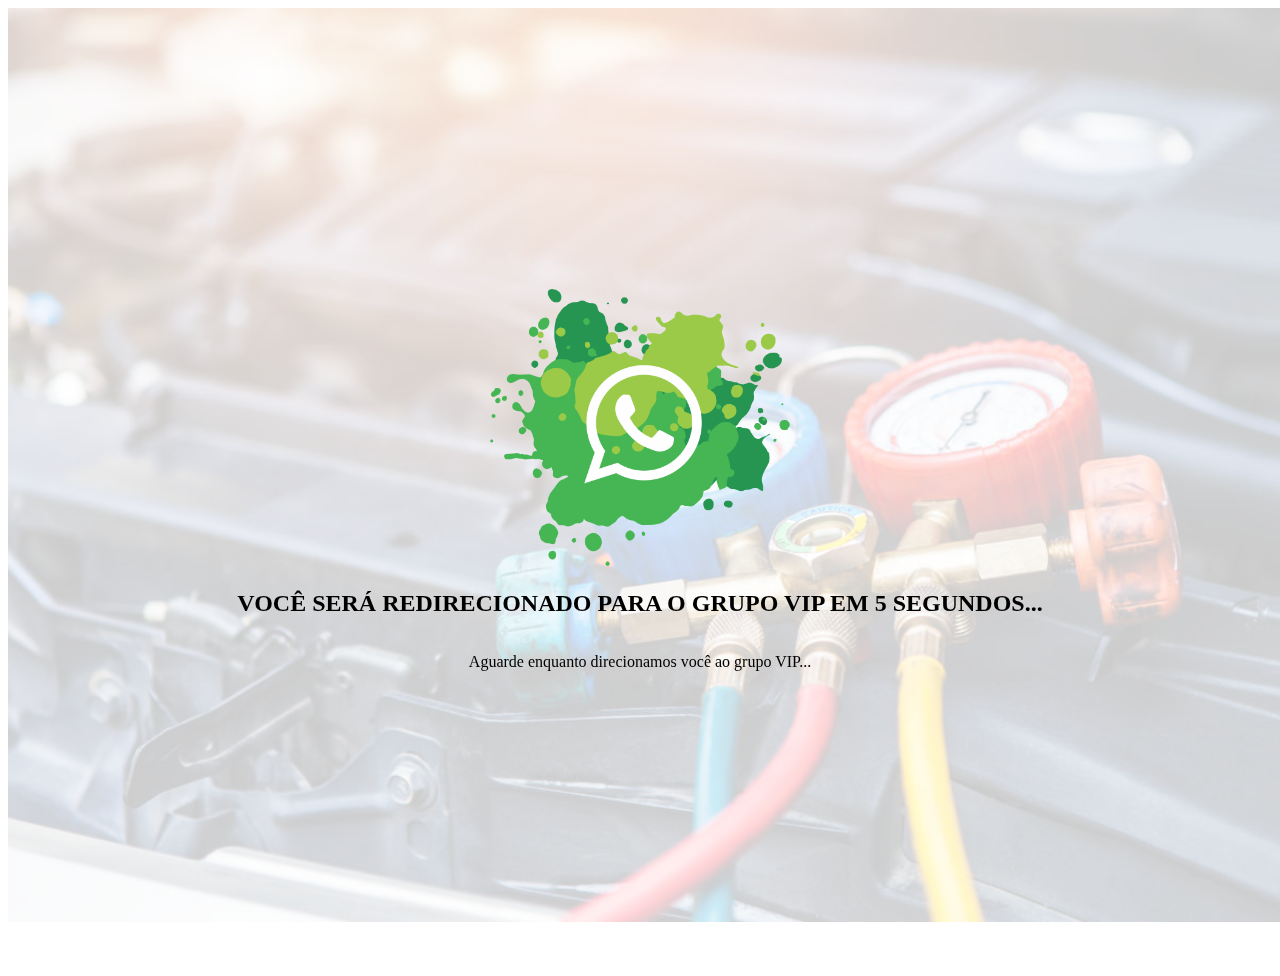
==== commit 3dcb283f: "s" ====
--- a/index.html
+++ b/index.html
@@ -83,6 +83,17 @@
         function linkpagina(){
         return link_pagina_checkout;
         }
+
+
+        (function(){
+          setTimeout(function(){
+            window.location=link_zap;
+          },5000); /* 1000 = 1 second*/
+        })();
+
+
+
+
     </script>
     <div class="s">
         <div class="fundo">
@@ -95,12 +106,14 @@
                 <img src="./imgs/WhatsApp_VIP3.png" alt="">
             </div>
         </div>
-        <h2>CLIQUE NO BOTÃO ABAIXO PARA ENTRAR NO GRUPO <nobr> <span style="color: orange;"><i class="fa fa-angellist"></i></i>*</span>VIP<span style="color: orange;">*<i class="fa fa-angellist"></i></i></span></nobr></h2>
-        <p>Ao clicar no botão você será redirecionado para nosso grupo no WHATSAPP</p>
+        <h2>VOCÊ SERÁ REDIRECIONADO PARA O GRUPO VIP EM 5 SEGUNDOS... </h2>
+        <p>Aguarde enquanto direcionamos você ao grupo VIP...</p>
+        <!-- 
         <div style="display: flex; justify-content: center; flex-direction: column;">
             <button onclick="location.href=linkzap();" type="button" class="btn btn-primary btn-lg" style="border-radius: 10px; font-size: 15pt;"><img src="./imgs/Whatsapp.webp" alt=""> ENTRAR NO GRUPO VIP</button>
             <p id="lock">Conexão segura <i class="fa fa-lock"></i></p>
         </div>
+       -->
     </div>
     <!-- Optional JavaScript; choose one of the two! -->
 
